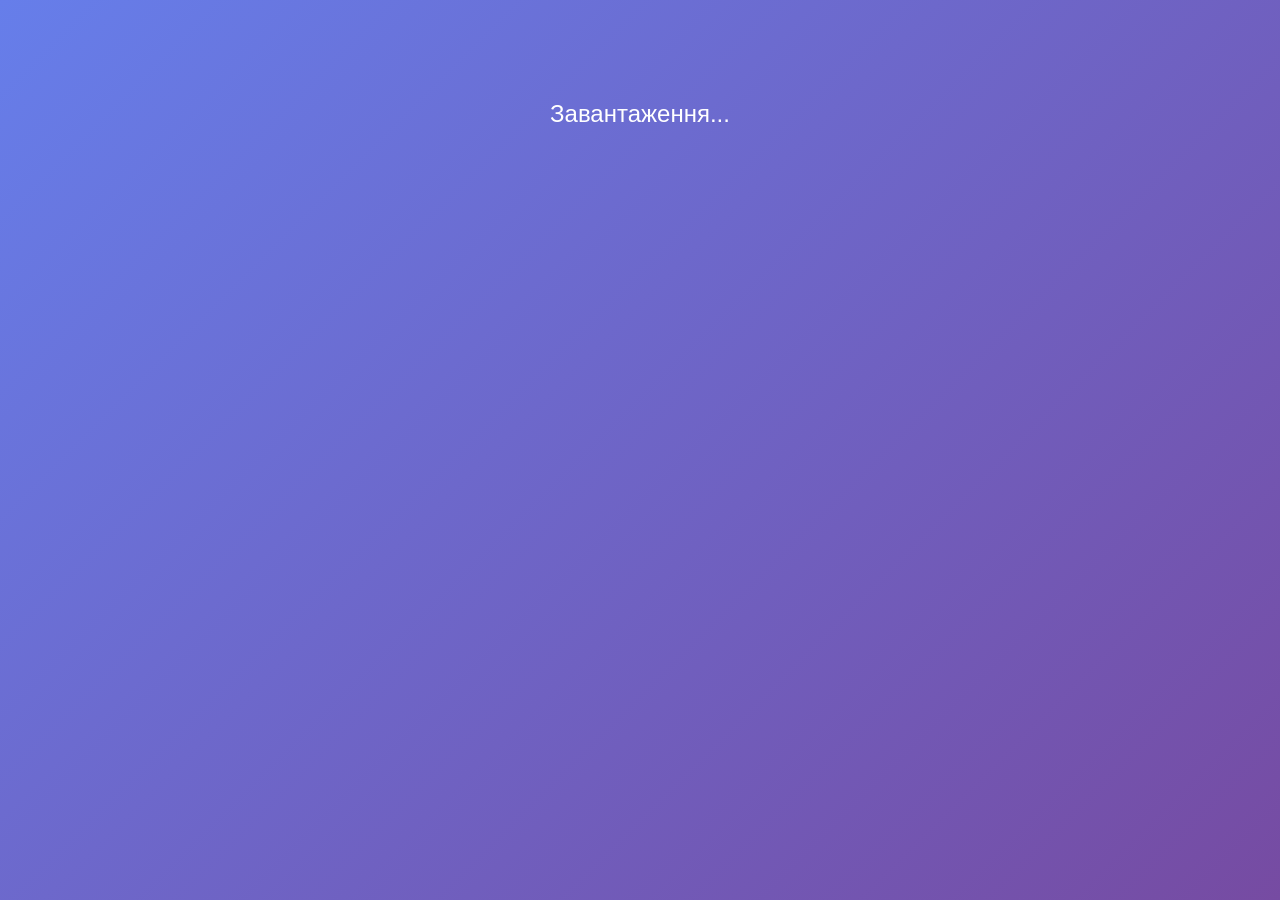
==== index.html @ 93b784f7 "Add files via upload" ====
<!DOCTYPE html>
<html lang="uk">
<head>
  <meta charset="UTF-8">
  <meta name="viewport" content="width=device-width, initial-scale=1.0">
  <title>Мотивація Математика</title>
  <link rel="stylesheet" href="style.css">
  <script src="https://telegram.org/js/telegram-web-app.js"></script>
</head>
<body>
  <div id="loading" class="loading">Завантаження...</div>
  <div id="error" style="display:none; color: red;">Помилка завантаження</div>

  <script src="app.js"></script>
  <script>
    const tg = window.Telegram.WebApp;
    tg.expand();
    tg.ready();

    const params = new URLSearchParams(window.location.search);
    const role = params.get('role') || 'student';  // admin or student

    if (role === 'admin') {
      window.location.href = 'admin.html';
    } else {
      window.location.href = 'student.html';
    }
  </script>
</body>
</html>
---- style.css ----
body {
  font-family: 'Segoe UI', sans-serif;
  background: linear-gradient(135deg, #667eea 0%, #764ba2 100%);
  color: white;
  margin: 0;
  padding: 0;
  min-height: 100vh;
  display: flex;
  flex-direction: column;
  align-items: center;
}

.container {
  max-width: 400px;
  width: 100%;
  padding: 20px;
}

.card {
  background: rgba(255, 255, 255, 0.1);
  border-radius: 20px;
  padding: 25px;
  margin: 15px 0;
  backdrop-filter: blur(10px);
  box-shadow: 0 8px 32px rgba(0,0,0,0.1);
}

h1 {
  font-size: 2.2em;
  margin: 0 0 10px 0;
  text-shadow: 0 2px 4px rgba(0,0,0,0.3);
}

.balance {
  font-size: 3.5em;
  font-weight: bold;
  margin: 20px 0;
  text-shadow: 0 2px 4px rgba(0,0,0,0.3);
}

.btn {
  background: linear-gradient(45deg, #ff6b6b, #ee5a52);
  color: white;
  border: none;
  padding: 15px 30px;
  margin: 10px 5px;
  border-radius: 50px;
  font-size: 1.1em;
  cursor: pointer;
  box-shadow: 0 4px 15px rgba(0,0,0,0.2);
  transition: transform 0.2s;
  display: block;
  width: 100%;
  text-align: center;
}

.btn:hover {
  transform: translateY(-2px);
}

.loading {
  font-size: 1.5em;
  margin-top: 100px;
  text-align: center;
}

#calendar button {
  background: rgba(255,255,255,0.2);
  color: white;
  border: 1px solid rgba(255,255,255,0.3);
  padding: 10px;
  margin: 5px;
  border-radius: 10px;
  cursor: pointer;
}

#calendar button:hover {
  background: rgba(255,255,255,0.3);
}
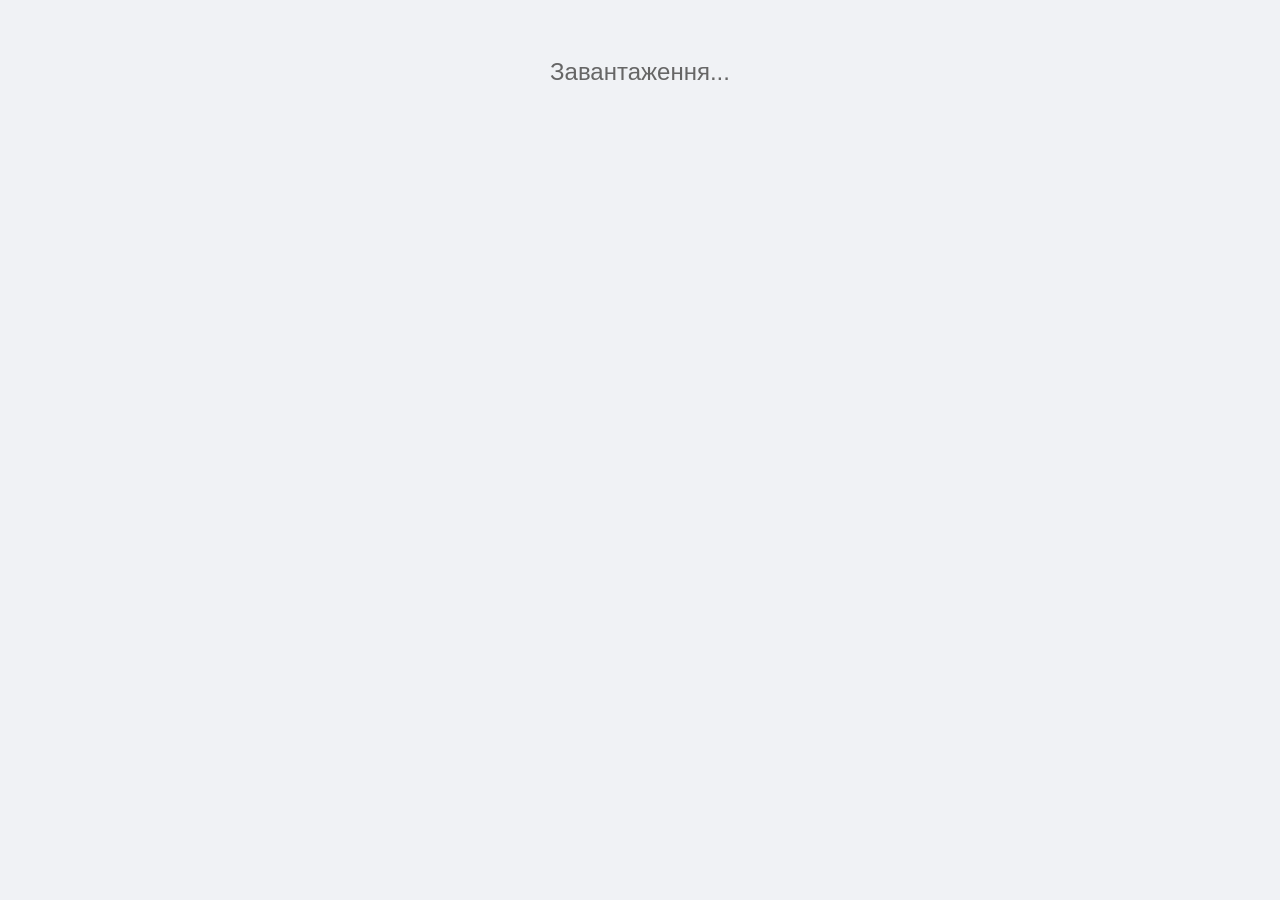
==== commit 23e53a80: "Add files via upload" ====
--- a/index.html
+++ b/index.html
@@ -4,26 +4,39 @@
   <meta charset="UTF-8">
   <meta name="viewport" content="width=device-width, initial-scale=1.0">
   <title>Мотивація Математика</title>
-  <link rel="stylesheet" href="style.css">
+  <style>
+    body { font-family: Arial, sans-serif; text-align: center; padding: 50px; background: #f0f2f5; }
+    #loading { font-size: 1.5em; color: #666; }
+    #debug { margin-top: 20px; color: red; font-size: 1.2em; }
+  </style>
   <script src="https://telegram.org/js/telegram-web-app.js"></script>
 </head>
 <body>
-  <div id="loading" class="loading">Завантаження...</div>
-  <div id="error" style="display:none; color: red;">Помилка завантаження</div>
+  <div id="loading">Завантаження...</div>
+  <div id="debug"></div>
 
-  <script src="app.js"></script>
   <script>
     const tg = window.Telegram.WebApp;
     tg.expand();
     tg.ready();
 
-    const params = new URLSearchParams(window.location.search);
-    const role = params.get('role') || 'student';  // admin or student
+    // Діагностика
+    const urlParams = new URLSearchParams(window.location.search);
+    const role = urlParams.get('role');
+    const fullUrl = window.location.href;
+
+    document.getElementById("debug").innerHTML = `
+      <p><strong>Повний URL:</strong> ${fullUrl}</p>
+      <p><strong>Параметр role:</strong> ${role || 'НЕМАЄ (немає ?role=...)'}</p>
+      <p><strong>Користувач Telegram:</strong> ${tg.initDataUnsafe.user ? tg.initDataUnsafe.user.first_name : 'немає даних'}</p>
+    `;
 
     if (role === 'admin') {
       window.location.href = 'admin.html';
+    } else if (role === 'student') {
+      window.location.href = 'student.html';
     } else {
-      window.location.href = 'student.html';
+      document.getElementById("loading").innerText = "Помилка: не передано роль (role=admin або role=student)";
     }
   </script>
 </body>
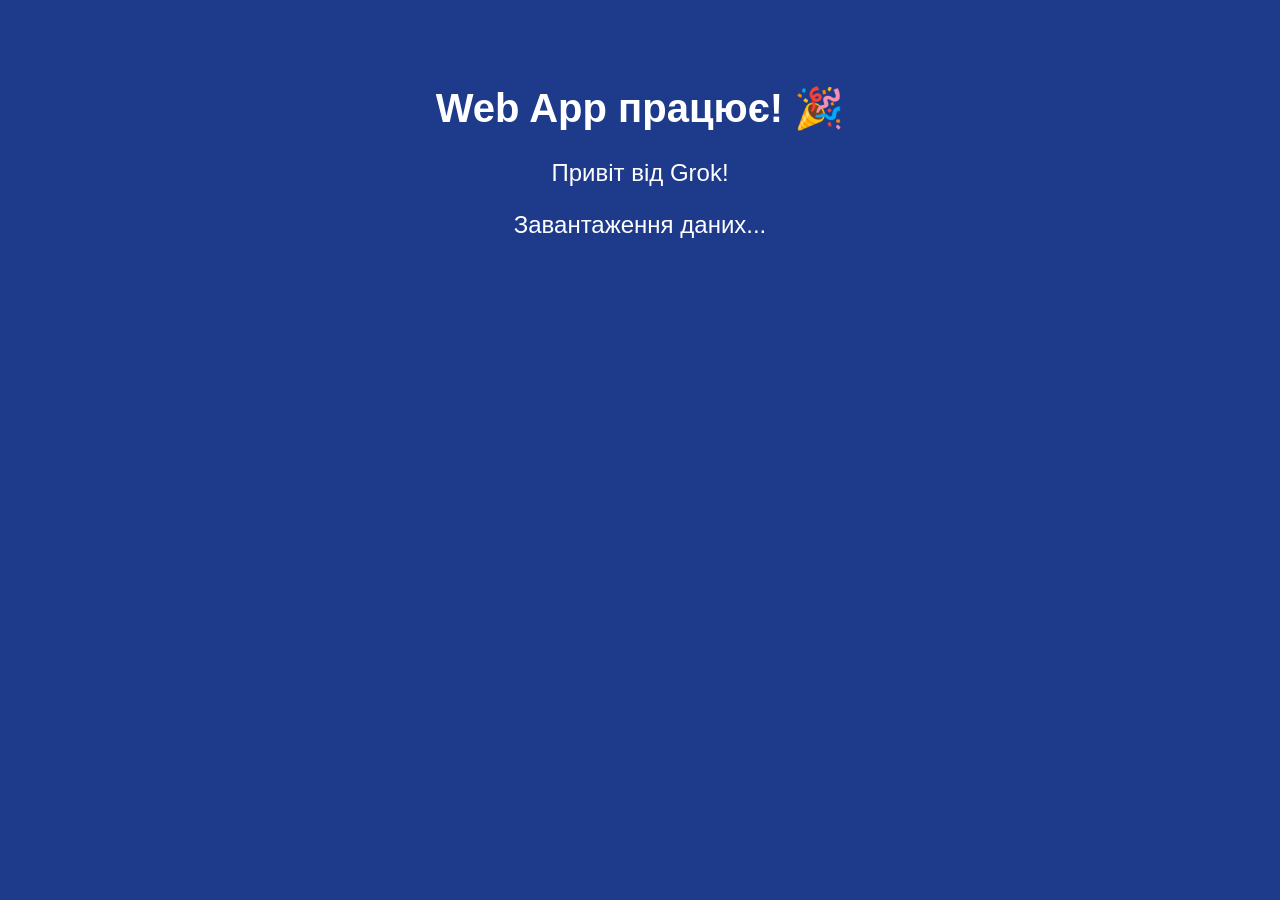
==== commit 7600a50a: "Add files via upload" ====
--- a/index.html
+++ b/index.html
@@ -5,39 +5,38 @@
   <meta name="viewport" content="width=device-width, initial-scale=1.0">
   <title>Мотивація Математика</title>
   <style>
-    body { font-family: Arial, sans-serif; text-align: center; padding: 50px; background: #f0f2f5; }
-    #loading { font-size: 1.5em; color: #666; }
-    #debug { margin-top: 20px; color: red; font-size: 1.2em; }
+    body {
+      font-family: Arial, sans-serif;
+      background: #1e3a8a;
+      color: white;
+      text-align: center;
+      padding: 50px;
+    }
+    h1 { font-size: 2.5em; }
+    p { font-size: 1.5em; }
   </style>
   <script src="https://telegram.org/js/telegram-web-app.js"></script>
 </head>
 <body>
-  <div id="loading">Завантаження...</div>
-  <div id="debug"></div>
+  <h1>Web App працює! 🎉</h1>
+  <p>Привіт від Grok!</p>
+  <p id="user-info">Завантаження даних...</p>
 
   <script>
     const tg = window.Telegram.WebApp;
     tg.expand();
     tg.ready();
 
-    // Діагностика
-    const urlParams = new URLSearchParams(window.location.search);
-    const role = urlParams.get('role');
-    const fullUrl = window.location.href;
+    const user = tg.initDataUnsafe.user;
+    if (user) {
+      document.getElementById("user-info").innerText =
+        `Привіт, ${user.first_name || 'користувач'}! Твій ID: ${user.id}`;
+    } else {
+      document.getElementById("user-info").innerText = "Не вдалося отримати дані користувача";
+    }
 
-    document.getElementById("debug").innerHTML = `
-      <p><strong>Повний URL:</strong> ${fullUrl}</p>
-      <p><strong>Параметр role:</strong> ${role || 'НЕМАЄ (немає ?role=...)'}</p>
-      <p><strong>Користувач Telegram:</strong> ${tg.initDataUnsafe.user ? tg.initDataUnsafe.user.first_name : 'немає даних'}</p>
-    `;
-
-    if (role === 'admin') {
-      window.location.href = 'admin.html';
-    } else if (role === 'student') {
-      window.location.href = 'student.html';
-    } else {
-      document.getElementById("loading").innerText = "Помилка: не передано роль (role=admin або role=student)";
-    }
+    tg.MainButton.setText("Закрити").show();
+    tg.MainButton.onClick(() => tg.close());
   </script>
 </body>
 </html>
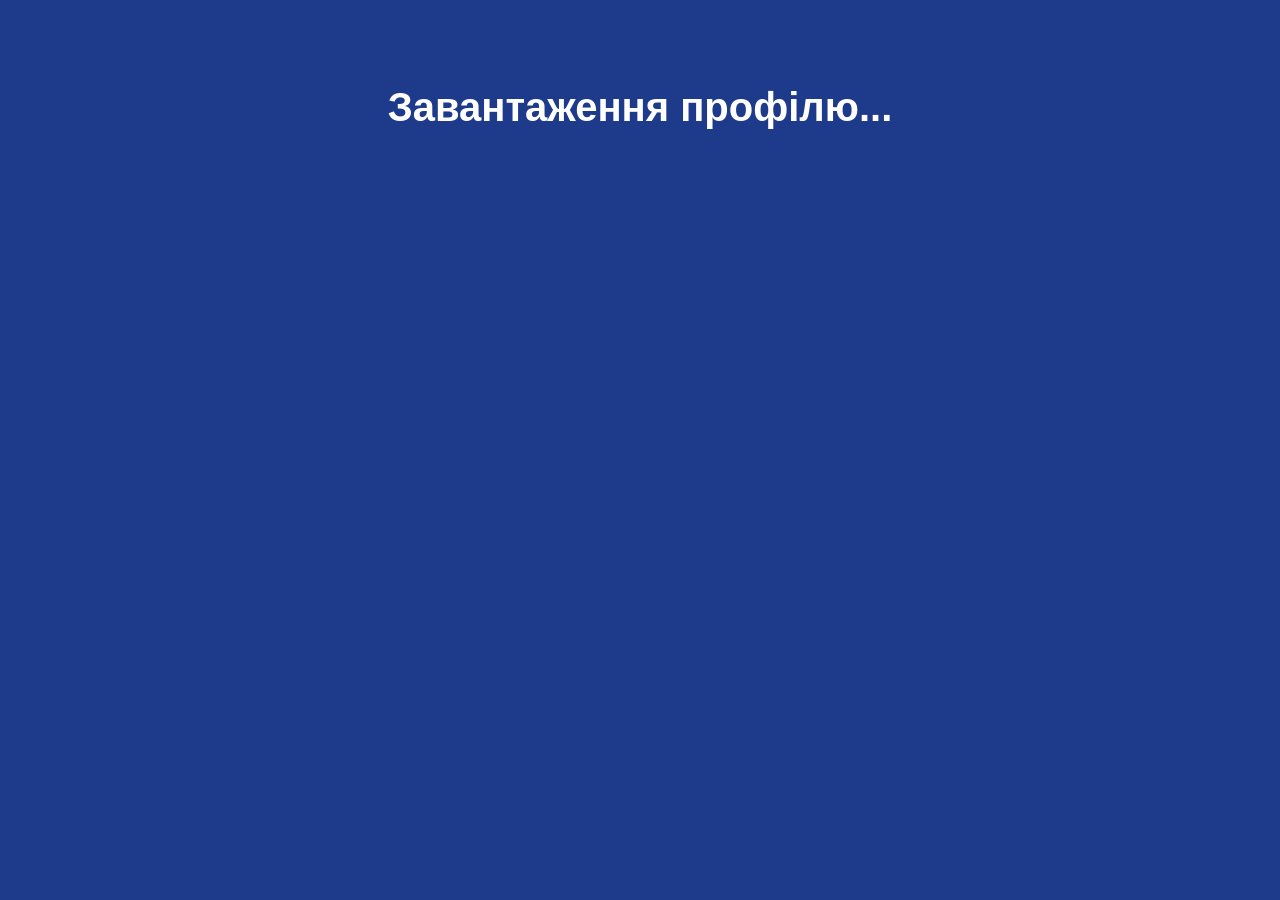
==== commit 13277fd4: "Add files via upload" ====
--- a/index.html
+++ b/index.html
@@ -14,13 +14,13 @@
     }
     h1 { font-size: 2.5em; }
     p { font-size: 1.5em; }
+    #debug { margin-top: 30px; font-size: 1em; color: #a0d8ff; }
   </style>
   <script src="https://telegram.org/js/telegram-web-app.js"></script>
 </head>
 <body>
-  <h1>Web App працює! 🎉</h1>
-  <p>Привіт від Grok!</p>
-  <p id="user-info">Завантаження даних...</p>
+  <h1>Завантаження профілю...</h1>
+  <div id="debug"></div>
 
   <script>
     const tg = window.Telegram.WebApp;
@@ -28,15 +28,26 @@
     tg.ready();
 
     const user = tg.initDataUnsafe.user;
-    if (user) {
-      document.getElementById("user-info").innerText =
-        `Привіт, ${user.first_name || 'користувач'}! Твій ID: ${user.id}`;
-    } else {
-      document.getElementById("user-info").innerText = "Не вдалося отримати дані користувача";
+    const urlParams = new URLSearchParams(window.location.search);
+    const role = urlParams.get('role');  // 'student' або 'admin'
+
+    let debugText = `Користувач: ${user ? user.first_name + ' (ID: ' + user.id + ')' : 'невідомий'}\n`;
+    debugText += `Роль з URL: ${role || 'немає'}\n`;
+    debugText += `Повний URL: ${window.location.href}`;
+    document.getElementById("debug").innerText = debugText;
+
+    if (!role) {
+      document.body.innerHTML = "<h1>Помилка</h1><p>Не передано роль (role=student або role=admin)</p>";
+      return;
     }
 
-    tg.MainButton.setText("Закрити").show();
-    tg.MainButton.onClick(() => tg.close());
+    if (role === 'student') {
+      window.location.href = 'student.html';
+    } else if (role === 'admin') {
+      window.location.href = 'admin.html';
+    } else {
+      document.body.innerHTML = "<h1>Помилка</h1><p>Невідома роль</p>";
+    }
   </script>
 </body>
 </html>
